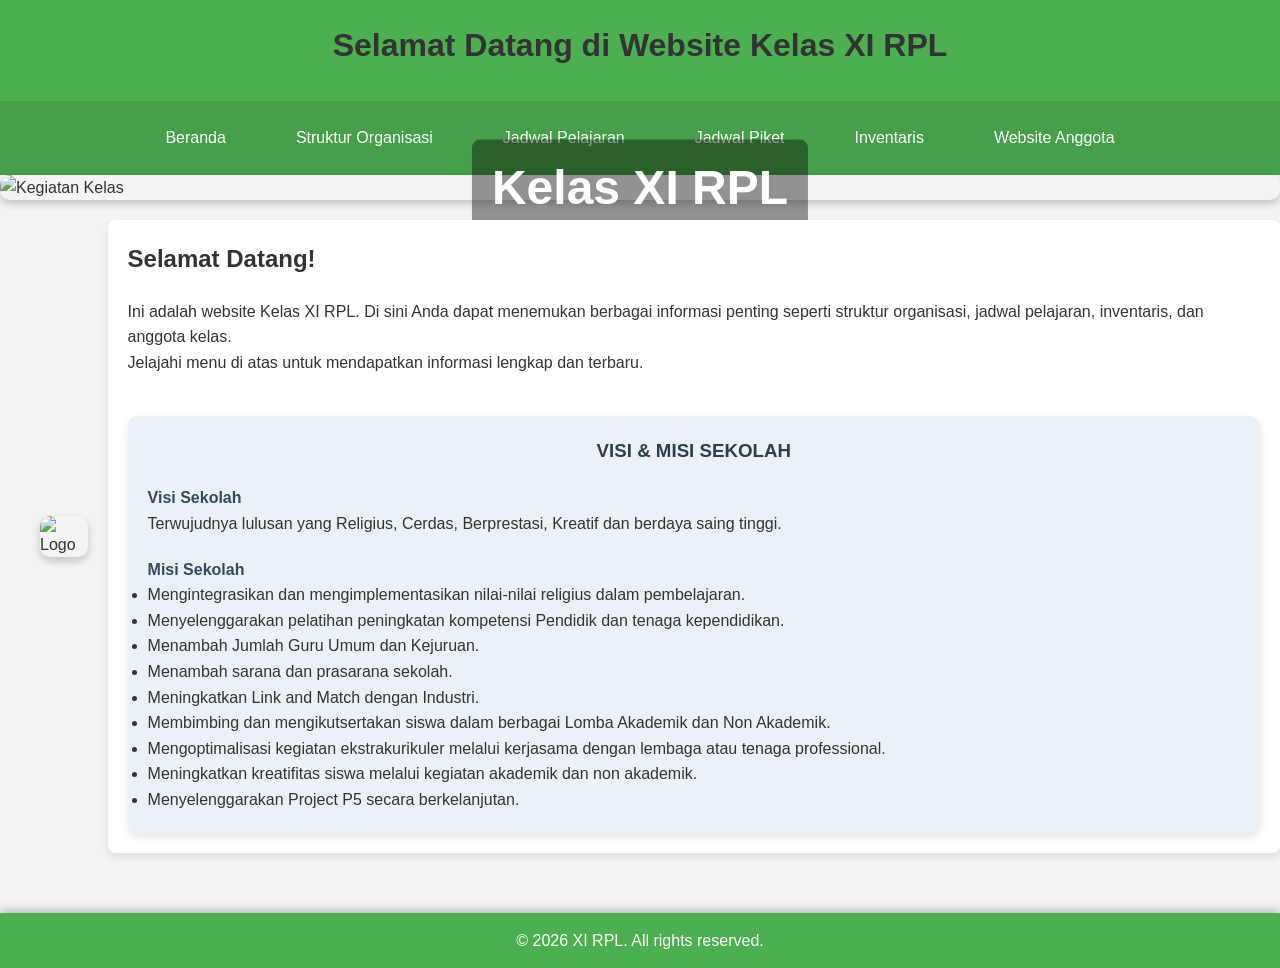
==== index.html @ 7ff05565 "Add files via upload" ====
<!DOCTYPE html>
<html lang="id">
<head>
    <meta charset="UTF-8" />
    <meta name="viewport" content="width=device-width, initial-scale=1.0" />
    <title>Beranda - Kelas XI RPL</title>
    <link rel="stylesheet" href="style.css" />
    <script src="script.js"></script>
    <style>
        /* Style tambahan untuk Visi & Misi */
        .visi-misi {
            margin-top: 40px;
            padding: 20px;
            background-color: #eaf2f8;
            border-radius: 10px;
            box-shadow: 0 4px 8px rgba(0,0,0,0.1);
        }
        .visi-misi h3 {
            color: #2c3e50;
            margin-bottom: 15px;
            text-align: center;
        }
        .visi-misi h4 {
            color: #34495e;
            margin-top: 20px;
        }
        .visi-misi p {
            line-height: 1.6;
            margin-bottom: 15px;
        }
        /* Pastikan tampilan responsif dan menarik */
    </style>
</head>
<body>
<header>
    <h1>Selamat Datang di Website Kelas XI RPL</h1>
</header>

<nav>
    <a href="index.html">Beranda</a>
    <a href="struktur.html">Struktur Organisasi</a>
    <a href="jadwal.html">Jadwal Pelajaran</a>
    <a href="piket.html">Jadwal Piket</a>
    <a href="inventaris.html">Inventaris</a>
    <a href="anggota.html">Website Anggota</a>
</nav>

<!-- Gambar utama di beranda -->
<div class="Foto-Kelas">
    <img src="foto-kelas.jpeg" alt="Kegiatan Kelas" />
    <div class="overlay-text">Kelas XI RPL</div>
</div>

<div class="beranda-container">
  <!-- Logo di sebelah kanan atau kiri konten utama -->
  <div class="logo-kelas">
    <img id="Logo" src="logo.jfif" alt="Logo" />
  </div>
  <!-- Konten utama di samping logo -->
  <div class="container">
    <h2>Selamat Datang!</h2>
    <p>Ini adalah website Kelas XI RPL. Di sini Anda dapat menemukan berbagai informasi penting seperti struktur organisasi, jadwal pelajaran, inventaris, dan anggota kelas.</p>
    <p>Jelajahi menu di atas untuk mendapatkan informasi lengkap dan terbaru.</p>
    
    <!-- Tambahan bagian Visi & Misi -->
    <div class="visi-misi">
        <h3>VISI & MISI SEKOLAH</h3>
        <h4>Visi Sekolah</h4>
        <p>Terwujudnya lulusan yang Religius, Cerdas, Berprestasi, Kreatif dan berdaya saing tinggi.</p>
        <h4>Misi Sekolah</h4>
        <ul>
            <li>Mengintegrasikan dan mengimplementasikan nilai-nilai religius dalam pembelajaran.
            <li>Menyelenggarakan pelatihan peningkatan kompetensi Pendidik dan tenaga kependidikan.
            <li>Menambah Jumlah Guru Umum dan Kejuruan.
            <li>Menambah sarana dan prasarana sekolah.
            <li>Meningkatkan Link and Match dengan Industri.
            <li>Membimbing dan mengikutsertakan siswa dalam berbagai Lomba Akademik dan Non Akademik.
            <li>Mengoptimalisasi kegiatan ekstrakurikuler melalui kerjasama dengan lembaga atau tenaga professional.
            <li>Meningkatkan kreatifitas siswa melalui kegiatan akademik dan non akademik.
            <li>Menyelenggarakan Project P5 secara berkelanjutan.
        </ul>
    </div>
  </div>
</div>

<!-- Footer -->
<footer>
    <p>&copy; 2026 XI RPL. All rights reserved.</p>
</footer>
</body>
</html>
---- style.css ----
/* Reset margin dan padding */
* {
    margin: 0;
    padding: 0;
    box-sizing: border-box;
}

/* Body dengan font dan warna lembut */
body {
    font-family: 'Arial', sans-serif;
    background-color: #f0f8ff;
    color: #333;
    line-height: 1.6;
}

/* Header */
header {
    background-color: #4CAF50;
    padding: 20px;
    text-align: center;
    color: white;
    box-shadow: 0 4px 8px rgba(0,0,0,0.2);
}

/* Judul header */
header h1 {
    margin-bottom: 10px;
}

/* Navigasi menu */
nav {
    display: flex;
    justify-content: center;
    background-color: #333;
    padding: 10px 0;
    flex-wrap: wrap;
}

nav a {
    color: white;
    text-decoration: none;
    margin: 0 15px;
    padding: 8px 16px;
    border-radius: 4px;
    transition: background-color 0.3s, transform 0.2s;
}

nav a:hover {
    background-color: #4CAF50;
    transform: scale(1.05);
}

/* Gambar utama */
.gambar-beranda {
    text-align: center;
    margin: 20px 0;
}

.gambar-beranda img {
    max-width: 100%;
    height: auto;
    border-radius: 10px;
    box-shadow: 0 4px 8px rgba(0,0,0,0.2);
    transition: transform 0.3s;
}

.gambar-beranda img:hover {
    transform: scale(1.05);
}

/* Konten utama */
.container {
    max-width: 1000px;
    margin: 20px auto;
    padding: 20px;
    background-color: white;
    border-radius: 8px;
    box-shadow: 0 4px 12px rgba(0,0,0,0.1);
}

h2 {
    color: #4CAF50;
    margin-bottom: 15px;
}

/* Footer */
footer {
    background-color: #333;
    color: white;
    text-align: center;
    padding: 15px 0;
    margin-top: 30px;
    box-shadow: 0 -4px 8px rgba(0,0,0,0.2);
}

/* Responsif untuk perangkat kecil */
@media (max-width: 768px) {
    nav {
        flex-direction: column;
    }
    nav a {
        margin: 10px 0;
    }
}
.Foto-Kelas {
  position: relative;
  display: inline-block;
  width: 100%; /* atau sesuaikan ukuran */
  max-width: auto; /* batas maksimal lebar gambar */
  margin: 0 auto; /* agar container berada di tengah halaman */
}

.Foto-Kelas img {
  width: 100%;
  height: auto;
  display: block;
  border-radius: 10px;
  box-shadow: 0 4px 8px rgba(0,0,0,0.2);
}

.overlay-text {
  position: absolute;
  top: 50%;
  left: 50%;
  transform: translate(-50%, -50%);
  color: white;
  font-size: 48px;
  font-weight: bold;
  background-color: rgba(0, 0, 0, 0.4);
  padding: 10px 20px;
  border-radius: 8px;
  text-align: center;
}
.logo-kelas img {
  width: 150px; /* sesuaikan ukuran logo sesuai kebutuhan */
  height: auto;
  border-radius: 10px; /* optional, buat sudut membulat */
  box-shadow: 0 4px 8px rgba(0,0,0,0.2);
  margin-left: 40px; /* jarak dari sisi kiri */
}
.beranda-container {
  display: flex;
  align-items: center;
  justify-content: start; /* atau 'space-between' sesuai kebutuhan */
  gap: 20px; /* jarak antara logo dan konten utama */
}
/* Reset dan dasar */
* {
    margin: 0;
    padding: 0;
    box-sizing: border-box;
}

/* Body */
body {
    font-family: 'Segoe UI', Tahoma, Geneva, Verdana, sans-serif;
    line-height: 1.6;
    background-color: #f4f4f4;
    color: #333;
    transition: background-color 0.5s ease;
}

/* Header */
header {
    background-color: #4CAF50;
    color: white;
    padding: 20px 0;
    text-align: center;
    box-shadow: 0 4px 6px rgba(0,0,0,0.1);
    opacity: 0;
    transform: translateY(-20px);
    animation: fadeDown 1s forwards;
}

/* Navigation */
nav {
    display: flex;
    justify-content: center;
    background-color: #45a049;
    opacity: 0;
    animation: fadeIn 1s forwards;
    animation-delay: 0.5s;
}

nav a {
    color: white;
    padding: 14px 20px;
    text-decoration: none;
    transition: background 0.3s, transform 0.3s;
}

nav a:hover {
    background-color: #3e8e41;
    transform: scale(1.05);
}

/* Konten utama */
.container {
    max-width: 1200px;
    margin: 20px auto;
    padding: 20px;
    background-color: white;
    border-radius: 8px;
    box-shadow: 0 4px 8px rgba(0,0,0,0.1);
    opacity: 0;
    transform: translateY(20px);
    animation: fadeUp 1s forwards;
    animation-delay: 1s;
}

/* Judul halaman */
h1, h2 {
    margin-bottom: 20px;
    color: #333;
    opacity: 0;
    transform: translateX(-20px);
    animation: slideInLeft 1s forwards;
    animation-delay: 0.2s;
}

/* Tabel */
table {
    width: 100%;
    border-collapse: collapse;
    margin-top: 15px;
    opacity: 0;
    animation: fadeIn 1s forwards;
    animation-delay: 1.5s;
}

table, th, td {
    border: 1px solid #ddd;
}

th, td {
    padding: 12px;
    text-align: left;
}

th {
    background-color: #4CAF50;
    color: white;
}

/* Baris ganjil-genap */
tr:nth-child(even) {
    background-color: #f2f2f2;
}

/* Footer */
footer {
    background-color: #4CAF50;
    color: white;
    text-align: center;
    padding: 15px 0;
    margin-top: 40px;
    opacity: 0;
    animation: fadeUp 1s forwards;
    animation-delay: 2s;
}

/* Animasi keyframes */
@keyframes fadeDown {
    from {
        opacity: 0;
        transform: translateY(-20px);
    }
    to {
        opacity: 1;
        transform: translateY(0);
    }
}

@keyframes fadeIn {
    from {
        opacity: 0;
    }
    to {
        opacity: 1;
    }
}

@keyframes fadeUp {
    from {
        opacity: 0;
        transform: translateY(20px);
    }
    to {
        opacity: 1;
        transform: translateY(0);
    }
}

@keyframes slideInLeft {
    from {
        opacity: 0;
        transform: translateX(-20px);
    }
    to {
        opacity: 1;
        transform: translateX(0);
    }
}
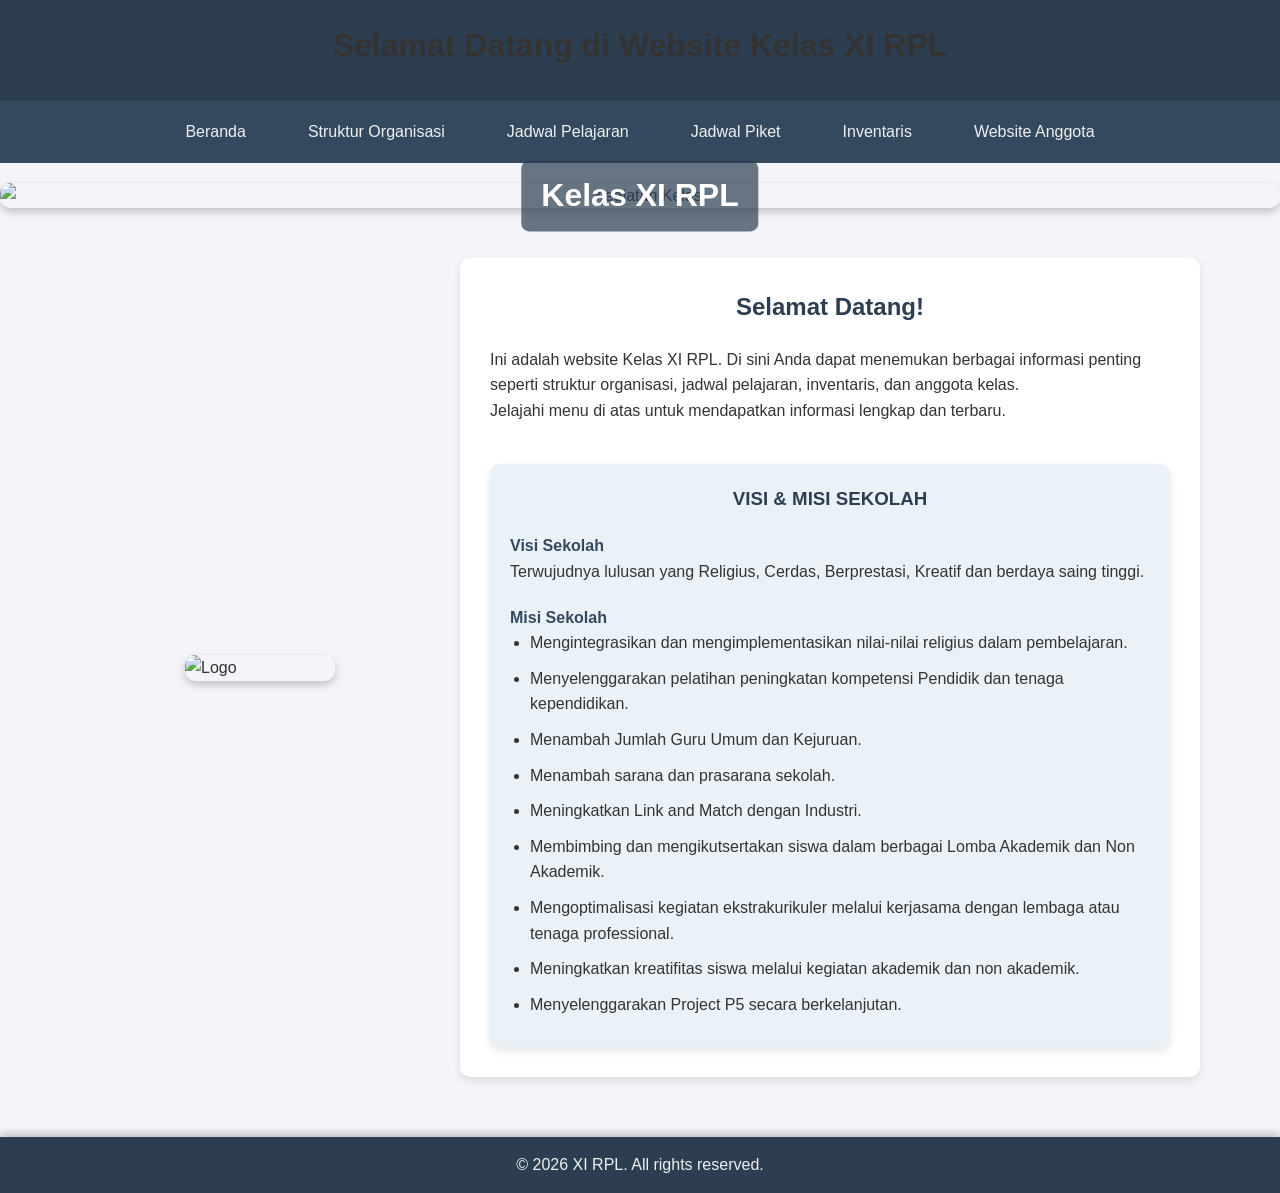
==== commit 4240c89e: "Add files via upload" ====
--- a/index.html
+++ b/index.html
@@ -1,39 +1,175 @@
 <!DOCTYPE html>
 <html lang="id">
 <head>
-    <meta charset="UTF-8" />
-    <meta name="viewport" content="width=device-width, initial-scale=1.0" />
-    <title>Beranda - Kelas XI RPL</title>
-    <link rel="stylesheet" href="style.css" />
-    <script src="script.js"></script>
-    <style>
-        /* Style tambahan untuk Visi & Misi */
-        .visi-misi {
-            margin-top: 40px;
-            padding: 20px;
-            background-color: #eaf2f8;
-            border-radius: 10px;
-            box-shadow: 0 4px 8px rgba(0,0,0,0.1);
-        }
-        .visi-misi h3 {
-            color: #2c3e50;
-            margin-bottom: 15px;
-            text-align: center;
-        }
-        .visi-misi h4 {
-            color: #34495e;
-            margin-top: 20px;
-        }
-        .visi-misi p {
-            line-height: 1.6;
-            margin-bottom: 15px;
-        }
-        /* Pastikan tampilan responsif dan menarik */
-    </style>
+<meta charset="UTF-8" />
+<meta name="viewport" content="width=device-width, initial-scale=1.0" />
+<title>Beranda - Kelas XI RPL</title>
+<link rel="stylesheet" href="style.css" />
+<style>
+  /* Reset dan gaya dasar */
+  body {
+    font-family: Arial, sans-serif;
+    background-color: #f4f4f9;
+    margin: 0;
+    padding: 0;
+    color: #333;
+  }
+
+  /* Header */
+  header {
+    background-color: #2c3e50;
+    color: #fff;
+    padding: 20px 0;
+    text-align: center;
+  }
+
+  /* Navigasi */
+  nav {
+    background-color: #34495e;
+    display: flex;
+    justify-content: center;
+    padding: 10px 0;
+  }
+
+  nav a {
+    color: #ecf0f1;
+    text-decoration: none;
+    margin: 0 15px;
+    padding: 8px 16px;
+    border-radius: 4px;
+    transition: background-color 0.3s;
+  }
+
+  nav a:hover {
+    background-color: #1abc9c;
+  }
+
+  /* Gambar utama dan overlay */
+  .Foto-Kelas {
+    position: relative;
+    text-align: center;
+    margin-top: 20px;
+  }
+
+  .Foto-Kelas img {
+    width: 100%;
+    height: auto;
+    max-height: 400px;
+    object-fit: cover;
+    border-radius: 10px;
+  }
+
+  .overlay-text {
+    position: absolute;
+    top: 50%;
+    left: 50%;
+    transform: translate(-50%, -50%);
+    color: #fff;
+    font-size: 2em;
+    background: rgba(44, 62, 80, 0.7);
+    padding: 10px 20px;
+    border-radius: 8px;
+  }
+
+  /* Container utama */
+  .beranda-container {
+    display: flex;
+    flex-wrap: wrap;
+    justify-content: center;
+    margin: 30px auto;
+    max-width: 1200px;
+    padding: 0 20px;
+  }
+
+  /* Logo */
+  .logo-kelas {
+    flex: 1 1 200px;
+    display: flex;
+    justify-content: center;
+    align-items: center;
+    margin: 20px;
+  }
+
+  .logo-kelas img {
+    max-width: 150px;
+    border-radius: 10px;
+    box-shadow: 0 4px 8px rgba(0,0,0,0.2);
+  }
+
+  /* Konten utama */
+  .container {
+    flex: 2 1 500px;
+    background-color: #fff;
+    padding: 30px;
+    border-radius: 10px;
+    box-shadow: 0 4px 8px rgba(0,0,0,0.1);
+    margin: 20px;
+  }
+
+  /* Judul utama */
+  h2 {
+    text-align: center;
+    color: #2c3e50;
+    margin-bottom: 20px;
+  }
+
+  /* Bagian Visi & Misi */
+  .visi-misi {
+    margin-top: 40px;
+    padding: 20px;
+    background-color: #eaf2f8;
+    border-radius: 10px;
+    box-shadow: 0 4px 8px rgba(0,0,0,0.1);
+  }
+
+  .visi-misi h3 {
+    color: #2c3e50;
+    margin-bottom: 15px;
+    text-align: center;
+  }
+
+  .visi-misi h4 {
+    color: #34495e;
+    margin-top: 20px;
+  }
+
+  .visi-misi p {
+    line-height: 1.6;
+    margin-bottom: 15px;
+  }
+
+  .visi-misi ul {
+    padding-left: 20px;
+  }
+
+  .visi-misi li {
+    margin-bottom: 10px;
+  }
+
+  /* Footer */
+  footer {
+    background-color: #2c3e50;
+    color: #ecf0f1;
+    text-align: center;
+    padding: 15px 0;
+    margin-top: 40px;
+  }
+
+  /* Responsiveness */
+  @media(max-width: 768px) {
+    .beranda-container {
+      flex-direction: column;
+      align-items: center;
+    }
+    .logo-kelas, .container {
+      flex: 1 1 100%;
+    }
+  }
+</style>
 </head>
 <body>
 <header>
-    <h1>Selamat Datang di Website Kelas XI RPL</h1>
+  <h1>Selamat Datang di Website Kelas XI RPL</h1>
 </header>
 
 <nav>
@@ -45,39 +181,40 @@
     <a href="anggota.html">Website Anggota</a>
 </nav>
 
-<!-- Gambar utama di beranda -->
+<!-- Gambar utama -->
 <div class="Foto-Kelas">
     <img src="foto-kelas.jpeg" alt="Kegiatan Kelas" />
     <div class="overlay-text">Kelas XI RPL</div>
 </div>
 
 <div class="beranda-container">
-  <!-- Logo di sebelah kanan atau kiri konten utama -->
+  <!-- Logo -->
   <div class="logo-kelas">
     <img id="Logo" src="logo.jfif" alt="Logo" />
   </div>
-  <!-- Konten utama di samping logo -->
+  
+  <!-- Konten utama -->
   <div class="container">
     <h2>Selamat Datang!</h2>
     <p>Ini adalah website Kelas XI RPL. Di sini Anda dapat menemukan berbagai informasi penting seperti struktur organisasi, jadwal pelajaran, inventaris, dan anggota kelas.</p>
     <p>Jelajahi menu di atas untuk mendapatkan informasi lengkap dan terbaru.</p>
     
-    <!-- Tambahan bagian Visi & Misi -->
+    <!-- Bagian Visi & Misi -->
     <div class="visi-misi">
         <h3>VISI & MISI SEKOLAH</h3>
         <h4>Visi Sekolah</h4>
         <p>Terwujudnya lulusan yang Religius, Cerdas, Berprestasi, Kreatif dan berdaya saing tinggi.</p>
         <h4>Misi Sekolah</h4>
         <ul>
-            <li>Mengintegrasikan dan mengimplementasikan nilai-nilai religius dalam pembelajaran.
-            <li>Menyelenggarakan pelatihan peningkatan kompetensi Pendidik dan tenaga kependidikan.
-            <li>Menambah Jumlah Guru Umum dan Kejuruan.
-            <li>Menambah sarana dan prasarana sekolah.
-            <li>Meningkatkan Link and Match dengan Industri.
-            <li>Membimbing dan mengikutsertakan siswa dalam berbagai Lomba Akademik dan Non Akademik.
-            <li>Mengoptimalisasi kegiatan ekstrakurikuler melalui kerjasama dengan lembaga atau tenaga professional.
-            <li>Meningkatkan kreatifitas siswa melalui kegiatan akademik dan non akademik.
-            <li>Menyelenggarakan Project P5 secara berkelanjutan.
+            <li>Mengintegrasikan dan mengimplementasikan nilai-nilai religius dalam pembelajaran.</li>
+            <li>Menyelenggarakan pelatihan peningkatan kompetensi Pendidik dan tenaga kependidikan.</li>
+            <li>Menambah Jumlah Guru Umum dan Kejuruan.</li>
+            <li>Menambah sarana dan prasarana sekolah.</li>
+            <li>Meningkatkan Link and Match dengan Industri.</li>
+            <li>Membimbing dan mengikutsertakan siswa dalam berbagai Lomba Akademik dan Non Akademik.</li>
+            <li>Mengoptimalisasi kegiatan ekstrakurikuler melalui kerjasama dengan lembaga atau tenaga professional.</li>
+            <li>Meningkatkan kreatifitas siswa melalui kegiatan akademik dan non akademik.</li>
+            <li>Menyelenggarakan Project P5 secara berkelanjutan.</li>
         </ul>
     </div>
   </div>
@@ -85,7 +222,7 @@
 
 <!-- Footer -->
 <footer>
-    <p>&copy; 2026 XI RPL. All rights reserved.</p>
+  <p>&copy; 2026 XI RPL. All rights reserved.</p>
 </footer>
 </body>
 </html>
